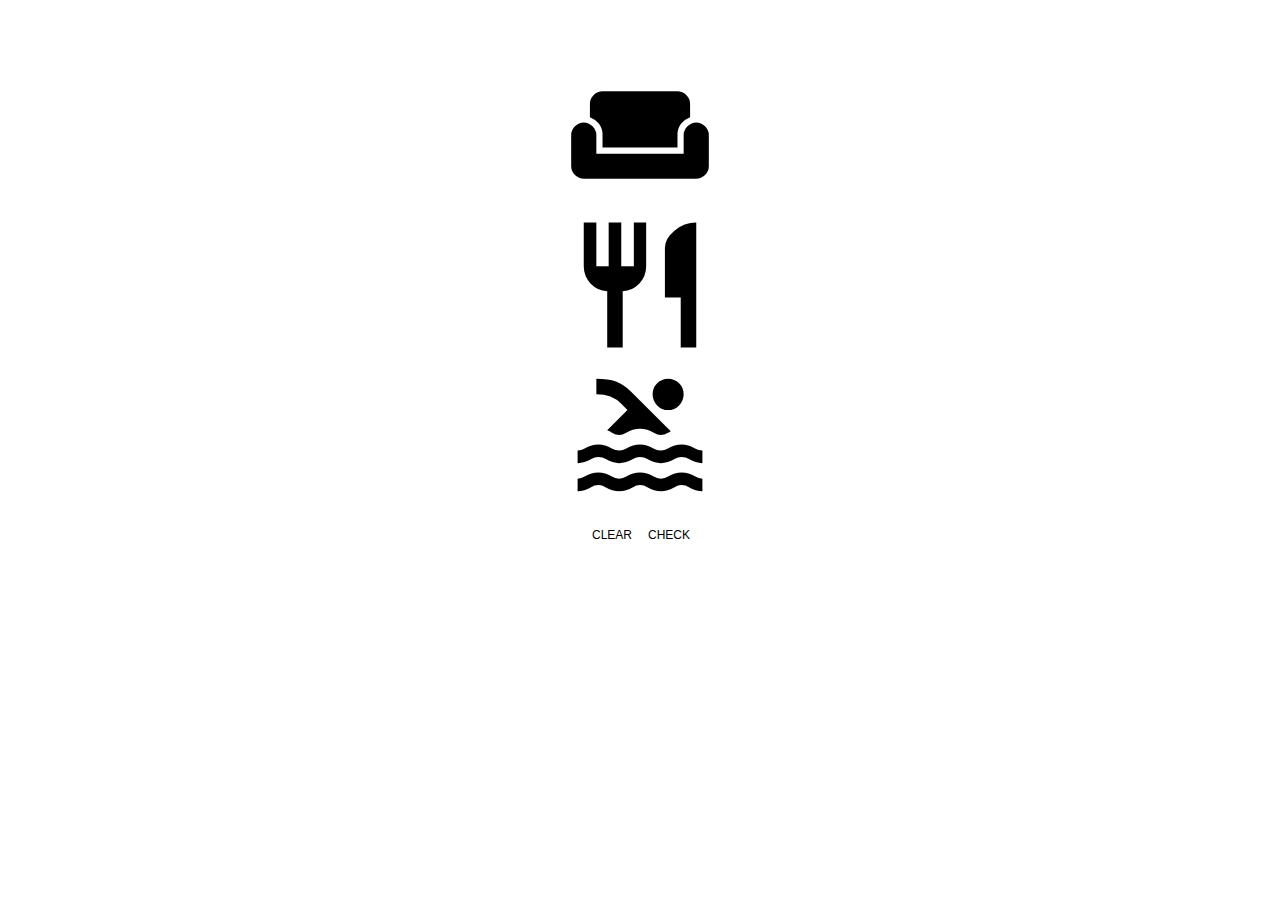
==== www/index.html @ 522c59c9 "Add files via upload" ====
<html>
  <head>
    <meta charset="utf-8" />
    <meta name="format-detection" content="telephone=no" />
    <meta name="msapplication-tap-highlight" content="no" />
    <meta name="viewport" content="user-scalable=no, initial-scale=1, maximum-scale=1, minimum-scale=1, width=device-width" />
    <meta name="apple-mobile-web-app-capable" content="yes">
    <link href="https://fonts.googleapis.com/icon?family=Material+Icons" rel="stylesheet">
    <link rel="stylesheet" href="css/framework7.css">
    <link rel="stylesheet" href="css/my-app.css">
    <link rel="stylesheet" href="css/w3.css">
    <script type="text/javascript" src="cordova.js"></script>
    <script type="text/javascript" src="js\jquery.min.js"></script>
    <script type="text/javascript" src="js\index.js"></script>
    <style>
    .itemClr{
      color:  #663399;
    }
    </style>

 <script type="text/javascript">
    var db;
    var shortName = 'WebSqlDB';
    var version = '1.0';
    var displayName = 'WebSqlDB';
    var maxSize = 65535;


    function errorHandler(transaction, error) {
      alert('Error: ' + error.message + ' code: ' + error.code);

    }

    function successCallBack() {
      alert("DEBUGGING: success");

    }

    function nullHandler(){};

    function onBodyLoad(){
      //alert("DEBUGGING: we are in the onBodyLoad() function");
      if (!window.openDatabase) {
        alert('Databases are not supported in this browser.');
        return;
      }

      db = openDatabase(shortName, version, displayName,maxSize);

      db.transaction(function(tx){

        tx.executeSql( 'CREATE TABLE IF NOT EXISTS items(Id INTEGER NOT NULL PRIMARY KEY, item1 INTEGER NOT NULL, item2 INTEGER NOT NULL,item3 INTEGER NOT NULL)',
        [],nullHandler,errorHandler);
      },errorHandler,successCallBack);

      db.transaction(function(transaction) {
        transaction.executeSql('SELECT * FROM items WHERE Id=1', [],
        function(transaction, result) {
          if (result != null && result.rows != null) {
            var row = result.rows.item(0);
            if(row.item1 == 0){
              $("#item1").addClass("itemClr");
              alert("item1 is 0");
          }else {
            alert("item1 is 1");
          }
          if(row.item2 == 0){
            $("#item2").addClass("itemClr");
            alert("item2 is 0");
          }else {
            alert("item2 is 2");
          }
          if(row.item3 == 0){
            $("#item3").addClass("itemClr");
            alert("item3 is 0");
          }else {
            alert("item3 is 3");
          }
        }
      },errorHandler);
    },errorHandler,nullHandler); }

    function ListDBValues() {
      alert('function Loadded');
      if (!window.openDatabase) {
        alert('Databases are not supported in this browser.');
        return;
      }

      $('#lbUsers').html('');

      db.transaction(function(transaction) {
        transaction.executeSql('SELECT * FROM items;', [],
        function(transaction, result) {
          if (result != null && result.rows != null) {
            alert('Data in table');
            for (var i = 0; i < result.rows.length; i++) {
              var row = result.rows.item(i);
              $('#lbUsers').append('<br>' + row.Id + '. ' +row.item1+ ' ' + row.item2+ ' ' + row.item3);
            }
          }else {
            alert('no data in table');
          }
        },errorHandler);
      },errorHandler,nullHandler);

      return;
    }

    function AddValueToDB1() {
      $("#item1").addClass("itemClr");
      if (!window.openDatabase) {
        alert('Databases are not supported in this browser.');
        return;
      }

      db.transaction(function(transaction) {
        transaction.executeSql('UPDATE items SET item1= ? WHERE Id=1',[0],
        nullHandler,errorHandler);
      });

      db.transaction(function(transaction) {
        transaction.executeSql('SELECT item1 FROM items WHERE Id=1;', [],
        function(transaction, result) {
          if (result != null && result.rows != null) {
            var row = result.rows.item(0);
              if(row.item1 == 0){
                $("#item1").addClass("itemClr");
                alert("item1 is 0");
              }
              else {
                alert("item1 is 1");
              }
            }
          },errorHandler);
        },errorHandler,nullHandler);
        return false;
      }

    function AddValueToDB2() {
      $("#item2").addClass("itemClr");
      if (!window.openDatabase) {
        alert('Databases are not supported in this browser.');
        return;
      }

      db.transaction(function(transaction) {
        transaction.executeSql('UPDATE items SET item2= ? WHERE Id=1',[0],
        nullHandler,errorHandler);
      });

      db.transaction(function(transaction) {
        transaction.executeSql('SELECT item2 FROM items WHERE Id=1;', [],
        function(transaction, result) {
          if (result != null && result.rows != null) {
              var row = result.rows.item(0);
              if(row.item2 == 0){
                $("#item2").addClass("itemClr");
                alert("item2 is 0");
              }else {
                alert("item2 is 1");
              }
            }
          },errorHandler);
        },errorHandler,nullHandler);
        return false;
      }

    function AddValueToDB3() {
      $("#item3").addClass("itemClr");
      if (!window.openDatabase) {
        alert('Databases are not supported in this browser.');
        return;
      }

      db.transaction(function(transaction) {
        transaction.executeSql('UPDATE items SET item3= ? WHERE Id=1',[0],
        nullHandler,errorHandler);
      });

      db.transaction(function(transaction) {
        transaction.executeSql('SELECT item3 FROM items WHERE Id=1;', [],
        function(transaction, result) {
          if (result != null && result.rows != null) {
              var row = result.rows.item(0);
              if(row.item3 == 0){
                $("#item3").addClass("itemClr");
                alert("item3 is 0");
              }else {
                alert("item3 is 1");
              }
            }
          },errorHandler);
        },errorHandler,nullHandler);
        return false;

      }

    function Clear() {
      $("#item1").removeClass("itemClr");
      $("#item2").removeClass("itemClr");
      $("#item3").removeClass("itemClr");
      if (!window.openDatabase) {
        alert('Databases are not supported in this browser.');
        return;
      }

      db.transaction(function(transaction) {
        transaction.executeSql('UPDATE items SET item1= ?,item2= ?,item3= ? WHERE Id=1',[1,2,3],
        nullHandler,errorHandler);
      });

      db.transaction(function(transaction) {
        transaction.executeSql('SELECT item3 FROM items WHERE Id=1;', [],
        function(transaction, result) {
          if (result != null && result.rows != null) {
              var row = result.rows.item(0);
              if(row.item1 == 0){
                $("#item1").addClass("itemClr");
              }
              else {
                  $("#item1").removeClass("itemClr");
                }
                if(row.item2 == 0){
                  $("#item2").addClass("itemClr");
                }
                else {
                  $("#item2").removeClass("itemClr");
                }
                if(row.item3 == 0){
                  $("#item3").addClass("itemClr");
                }
                else {
                  $("#item3").removeClass("itemClr");
                }

              }
            },errorHandler);
          },errorHandler,nullHandler);
          return false;
        }
        $(document).ready(function() { onBodyLoad();});

    function Check(){
      db.transaction(function(transaction) {
        transaction.executeSql('SELECT * FROM items WHERE Id=1', [],
        function(transaction, result) {
          if (result != null && result.rows != null) {
            var row = result.rows.item(0);
            if(row.item1 == 0){
              $("#item1").addClass("itemClr");
              alert("item1 is 0");
          }else {
            alert("item1 is 1");
          }
          if(row.item2 == 0){
            $("#item2").addClass("itemClr");
            alert("item2 is 0");
          }else {
            alert("item2 is 2");
          }
          if(row.item3 == 0){
            $("#item3").addClass("itemClr");
            alert("item3 is 0");
          }else {
            alert("item3 is 3");
          }
        }
      },errorHandler);
    },errorHandler,nullHandler);
    }

  </script>

  </head>
  <body onload="onBodyLoad();">
    <div class="app">
    <div id="myApp">
      <div class="panel panel-left panel-cover">
        <div class="block">
        </div>
      </div>
    <div class="views">
      <div class="view view-main">
        <div class="page" data-name="happyMe">
          <!--<div class="navbar">
            <div class="navbar-inner">
              <div class="padding-left">HappyME:)</div>
            </div>
          </div>-->
          <div class="page-content">
            <div style="padding-top:60px;">
          <div class="col-100" style="overflow: auto;">
            <span id="lbUsers"></span>
              <div style="width:100%; text-align:center;"  id="item1"><i class="material-icons" style="font-size:150px;" onclick="AddValueToDB1()">&#xe16b;</i></div>
          </div>
            <div class="col-100">
              <div style="width:100%; text-align:center;" id="item2"><i class="material-icons" style="font-size:150px;" onclick="AddValueToDB2()">&#xe56c;</i></div>
          </div>
          <div class="col-100">
              <div style="width:100%; text-align:center;" id="item3"><i class="material-icons" style="font-size:150px;" onclick="AddValueToDB3()">&#xeb48;</i></div>
          </div>
          </div>
          <div class="row">
            <div class="col-50">
              <div class="text-align-right padding-top" onclick="Clear()">CLEAR</div>
            </div>
            <div class="col-50">
              <div class="text-align-left padding-top" onclick="Check()">CHECK</div>
            </div>
          </div>

          <!--  <input id="txFirstName" type="text" placeholder="FirstName">
            <input id="txLastName" type="text" placeholder="Last Name">
            <input type="button" value="Add record" onClick="AddValueToDB()">
            <input type="button" value="Refresh" onClick="ListDBValues()"> <br>
            <br>
            <span style="font-weight:bold;">Currently stored values:</span>
            <span id="lbUsers"></span> -->
          </div>
        </div>
      </div>
    </div>
    </div>
    </div>
    <script type="text/javascript" src="js/framework7.js"></script>
    <script type="text/javascript" src="js/my-app.js"></script>
    <script type="text/javascript">
        app.initialize();
    </script>
    <script>//$(document).ready(function() { ListDBValues(); });</script>
  </body>
</html>
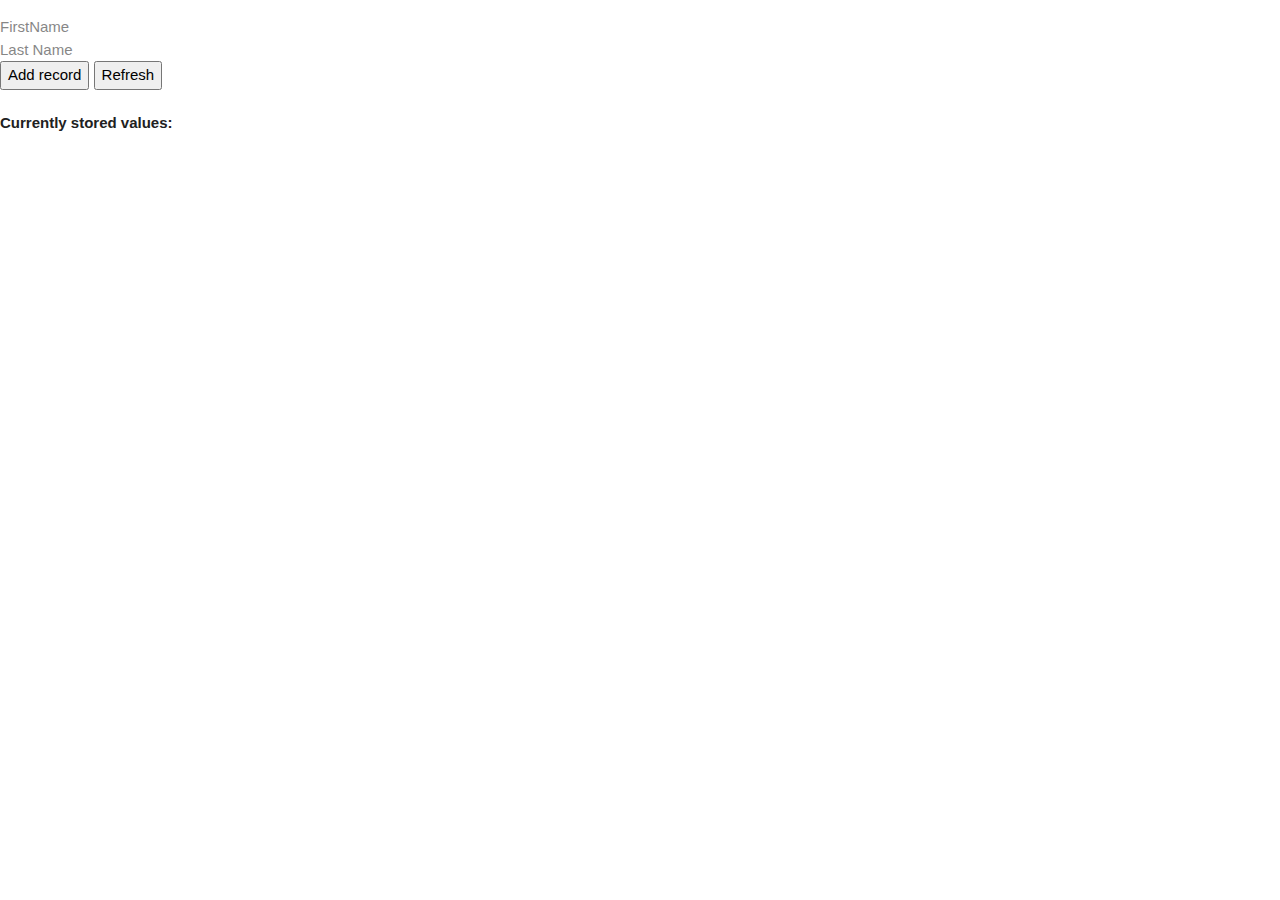
==== commit aa8d6bdf: "Add files via upload" ====
--- a/www/index.html
+++ b/www/index.html
@@ -19,256 +19,111 @@
     </style>
 
  <script type="text/javascript">
-    var db;
-    var shortName = 'WebSqlDB';
-    var version = '1.0';
-    var displayName = 'WebSqlDB';
-    var maxSize = 65535;
+ // global variables
+ var db;
+ var shortName = 'WebSqlDB';
+ var version = '1.0';
+ var displayName = 'WebSqlDB';
+ var maxSize = 65535;
 
+ // this is called when an error happens in a transaction
+ function errorHandler(transaction, error) {
+    alert('Error: ' + error.message + ' code: ' + error.code);
 
-    function errorHandler(transaction, error) {
-      alert('Error: ' + error.message + ' code: ' + error.code);
+ }
 
-    }
+ // this is called when a successful transaction happens
+ function successCallBack() {
+    alert("DEBUGGING: success");
 
-    function successCallBack() {
-      alert("DEBUGGING: success");
+ }
 
-    }
+ function nullHandler(){};
 
-    function nullHandler(){};
+ // called when the application loads
+ function onBodyLoad(){
 
-    function onBodyLoad(){
-      //alert("DEBUGGING: we are in the onBodyLoad() function");
-      if (!window.openDatabase) {
-        alert('Databases are not supported in this browser.');
-        return;
-      }
+ // This alert is used to make sure the application is loaded correctly
+ // you can comment this out once you have the application working
+ alert("DEBUGGING: we are in the onBodyLoad() function");
 
-      db = openDatabase(shortName, version, displayName,maxSize);
+  if (!window.openDatabase) {
+    // not all mobile devices support databases  if it does not, the following alert will display
+    // indicating the device will not be albe to run this application
+    alert('Databases are not supported in this browser.');
+    return;
+  }
 
-      db.transaction(function(tx){
+ // this line tries to open the database base locally on the device
+ // if it does not exist, it will create it and return a database object stored in variable db
+  db = openDatabase(shortName, version, displayName,maxSize);
 
-        tx.executeSql( 'CREATE TABLE IF NOT EXISTS items(Id INTEGER NOT NULL PRIMARY KEY, item1 INTEGER NOT NULL, item2 INTEGER NOT NULL,item3 INTEGER NOT NULL)',
-        [],nullHandler,errorHandler);
-      },errorHandler,successCallBack);
+ // this line will try to create the table User in the database just created/openned
+  db.transaction(function(tx){
 
-      db.transaction(function(transaction) {
-        transaction.executeSql('SELECT * FROM items WHERE Id=1', [],
-        function(transaction, result) {
-          if (result != null && result.rows != null) {
-            var row = result.rows.item(0);
-            if(row.item1 == 0){
-              $("#item1").addClass("itemClr");
-              alert("item1 is 0");
-          }else {
-            alert("item1 is 1");
-          }
-          if(row.item2 == 0){
-            $("#item2").addClass("itemClr");
-            alert("item2 is 0");
-          }else {
-            alert("item2 is 2");
-          }
-          if(row.item3 == 0){
-            $("#item3").addClass("itemClr");
-            alert("item3 is 0");
-          }else {
-            alert("item3 is 3");
-          }
-        }
+   // you can uncomment this next line if you want the User table to be empty each time the application runs
+   // tx.executeSql( 'DROP TABLE User',nullHandler,nullHandler);
+
+   // this line actually creates the table User if it does not exist and sets up the three columns and their types
+   // note the UserId column is an auto incrementing column which is useful if you want to pull back distinct rows
+   // easily from the table.
+    tx.executeSql( 'CREATE TABLE IF NOT EXISTS User(UserId INTEGER NOT NULL PRIMARY KEY, FirstName TEXT NOT NULL, LastName TEXT NOT NULL)',
+ [],nullHandler,errorHandler);
+  },errorHandler,successCallBack);
+
+ }
+
+ // list the values in the database to the screen using jquery to update the #lbUsers element
+ function ListDBValues() {
+
+  if (!window.openDatabase) {
+   alert('Databases are not supported in this browser.');
+   return;
+  }
+
+ // this line clears out any content in the #lbUsers element on the page so that the next few lines will show updated
+ // content and not just keep repeating lines
+  $('#lbUsers').html('');
+
+ // this next section will select all the content from the User table and then go through it row by row
+ // appending the UserId  FirstName  LastName to the  #lbUsers element on the page
+  db.transaction(function(transaction) {
+    transaction.executeSql('SELECT * FROM User;', [],
+      function(transaction, result) {
+       if (result != null && result.rows != null) {
+         for (var i = 0; i < result.rows.length; i++) {
+           var row = result.rows.item(i);
+           $('#lbUsers').append('<br>' + row.UserId + '. ' +
+ row.FirstName+ ' ' + row.LastName);
+         }
+       }
       },errorHandler);
-    },errorHandler,nullHandler); }
+  },errorHandler,nullHandler);
 
-    function ListDBValues() {
-      alert('function Loadded');
-      if (!window.openDatabase) {
-        alert('Databases are not supported in this browser.');
-        return;
-      }
+  return;
 
-      $('#lbUsers').html('');
+ }
 
-      db.transaction(function(transaction) {
-        transaction.executeSql('SELECT * FROM items;', [],
-        function(transaction, result) {
-          if (result != null && result.rows != null) {
-            alert('Data in table');
-            for (var i = 0; i < result.rows.length; i++) {
-              var row = result.rows.item(i);
-              $('#lbUsers').append('<br>' + row.Id + '. ' +row.item1+ ' ' + row.item2+ ' ' + row.item3);
-            }
-          }else {
-            alert('no data in table');
-          }
-        },errorHandler);
-      },errorHandler,nullHandler);
+ // this is the function that puts values into the database using the values from the text boxes on the screen
+ function AddValueToDB() {
 
-      return;
-    }
+  if (!window.openDatabase) {
+    alert('Databases are not supported in this browser.');
+    return;
+  }
 
-    function AddValueToDB1() {
-      $("#item1").addClass("itemClr");
-      if (!window.openDatabase) {
-        alert('Databases are not supported in this browser.');
-        return;
-      }
+ // this is the section that actually inserts the values into the User table
+  db.transaction(function(transaction) {
+    transaction.executeSql('INSERT INTO User(FirstName, LastName) VALUES (?,?)',[$('#txFirstName').val(), $('#txLastName').val()],
+      nullHandler,errorHandler);
+    });
 
-      db.transaction(function(transaction) {
-        transaction.executeSql('UPDATE items SET item1= ? WHERE Id=1',[0],
-        nullHandler,errorHandler);
-      });
+ // this calls the function that will show what is in the User table in the database
+  ListDBValues();
 
-      db.transaction(function(transaction) {
-        transaction.executeSql('SELECT item1 FROM items WHERE Id=1;', [],
-        function(transaction, result) {
-          if (result != null && result.rows != null) {
-            var row = result.rows.item(0);
-              if(row.item1 == 0){
-                $("#item1").addClass("itemClr");
-                alert("item1 is 0");
-              }
-              else {
-                alert("item1 is 1");
-              }
-            }
-          },errorHandler);
-        },errorHandler,nullHandler);
-        return false;
-      }
+  return false;
 
-    function AddValueToDB2() {
-      $("#item2").addClass("itemClr");
-      if (!window.openDatabase) {
-        alert('Databases are not supported in this browser.');
-        return;
-      }
-
-      db.transaction(function(transaction) {
-        transaction.executeSql('UPDATE items SET item2= ? WHERE Id=1',[0],
-        nullHandler,errorHandler);
-      });
-
-      db.transaction(function(transaction) {
-        transaction.executeSql('SELECT item2 FROM items WHERE Id=1;', [],
-        function(transaction, result) {
-          if (result != null && result.rows != null) {
-              var row = result.rows.item(0);
-              if(row.item2 == 0){
-                $("#item2").addClass("itemClr");
-                alert("item2 is 0");
-              }else {
-                alert("item2 is 1");
-              }
-            }
-          },errorHandler);
-        },errorHandler,nullHandler);
-        return false;
-      }
-
-    function AddValueToDB3() {
-      $("#item3").addClass("itemClr");
-      if (!window.openDatabase) {
-        alert('Databases are not supported in this browser.');
-        return;
-      }
-
-      db.transaction(function(transaction) {
-        transaction.executeSql('UPDATE items SET item3= ? WHERE Id=1',[0],
-        nullHandler,errorHandler);
-      });
-
-      db.transaction(function(transaction) {
-        transaction.executeSql('SELECT item3 FROM items WHERE Id=1;', [],
-        function(transaction, result) {
-          if (result != null && result.rows != null) {
-              var row = result.rows.item(0);
-              if(row.item3 == 0){
-                $("#item3").addClass("itemClr");
-                alert("item3 is 0");
-              }else {
-                alert("item3 is 1");
-              }
-            }
-          },errorHandler);
-        },errorHandler,nullHandler);
-        return false;
-
-      }
-
-    function Clear() {
-      $("#item1").removeClass("itemClr");
-      $("#item2").removeClass("itemClr");
-      $("#item3").removeClass("itemClr");
-      if (!window.openDatabase) {
-        alert('Databases are not supported in this browser.');
-        return;
-      }
-
-      db.transaction(function(transaction) {
-        transaction.executeSql('UPDATE items SET item1= ?,item2= ?,item3= ? WHERE Id=1',[1,2,3],
-        nullHandler,errorHandler);
-      });
-
-      db.transaction(function(transaction) {
-        transaction.executeSql('SELECT item3 FROM items WHERE Id=1;', [],
-        function(transaction, result) {
-          if (result != null && result.rows != null) {
-              var row = result.rows.item(0);
-              if(row.item1 == 0){
-                $("#item1").addClass("itemClr");
-              }
-              else {
-                  $("#item1").removeClass("itemClr");
-                }
-                if(row.item2 == 0){
-                  $("#item2").addClass("itemClr");
-                }
-                else {
-                  $("#item2").removeClass("itemClr");
-                }
-                if(row.item3 == 0){
-                  $("#item3").addClass("itemClr");
-                }
-                else {
-                  $("#item3").removeClass("itemClr");
-                }
-
-              }
-            },errorHandler);
-          },errorHandler,nullHandler);
-          return false;
-        }
-        $(document).ready(function() { onBodyLoad();});
-
-    function Check(){
-      db.transaction(function(transaction) {
-        transaction.executeSql('SELECT * FROM items WHERE Id=1', [],
-        function(transaction, result) {
-          if (result != null && result.rows != null) {
-            var row = result.rows.item(0);
-            if(row.item1 == 0){
-              $("#item1").addClass("itemClr");
-              alert("item1 is 0");
-          }else {
-            alert("item1 is 1");
-          }
-          if(row.item2 == 0){
-            $("#item2").addClass("itemClr");
-            alert("item2 is 0");
-          }else {
-            alert("item2 is 2");
-          }
-          if(row.item3 == 0){
-            $("#item3").addClass("itemClr");
-            alert("item3 is 0");
-          }else {
-            alert("item3 is 3");
-          }
-        }
-      },errorHandler);
-    },errorHandler,nullHandler);
-    }
+ }
 
   </script>
 
@@ -283,40 +138,16 @@
     <div class="views">
       <div class="view view-main">
         <div class="page" data-name="happyMe">
-          <!--<div class="navbar">
-            <div class="navbar-inner">
-              <div class="padding-left">HappyME:)</div>
-            </div>
-          </div>-->
           <div class="page-content">
-            <div style="padding-top:60px;">
-          <div class="col-100" style="overflow: auto;">
-            <span id="lbUsers"></span>
-              <div style="width:100%; text-align:center;"  id="item1"><i class="material-icons" style="font-size:150px;" onclick="AddValueToDB1()">&#xe16b;</i></div>
-          </div>
-            <div class="col-100">
-              <div style="width:100%; text-align:center;" id="item2"><i class="material-icons" style="font-size:150px;" onclick="AddValueToDB2()">&#xe56c;</i></div>
-          </div>
-          <div class="col-100">
-              <div style="width:100%; text-align:center;" id="item3"><i class="material-icons" style="font-size:150px;" onclick="AddValueToDB3()">&#xeb48;</i></div>
-          </div>
-          </div>
-          <div class="row">
-            <div class="col-50">
-              <div class="text-align-right padding-top" onclick="Clear()">CLEAR</div>
-            </div>
-            <div class="col-50">
-              <div class="text-align-left padding-top" onclick="Check()">CHECK</div>
-            </div>
-          </div>
-
-          <!--  <input id="txFirstName" type="text" placeholder="FirstName">
+            <div class="padding-top padding-right">
+            <input id="txFirstName" type="text" placeholder="FirstName">
             <input id="txLastName" type="text" placeholder="Last Name">
             <input type="button" value="Add record" onClick="AddValueToDB()">
             <input type="button" value="Refresh" onClick="ListDBValues()"> <br>
             <br>
             <span style="font-weight:bold;">Currently stored values:</span>
-            <span id="lbUsers"></span> -->
+            <span id="lbUsers"></span>
+          </div>
           </div>
         </div>
       </div>
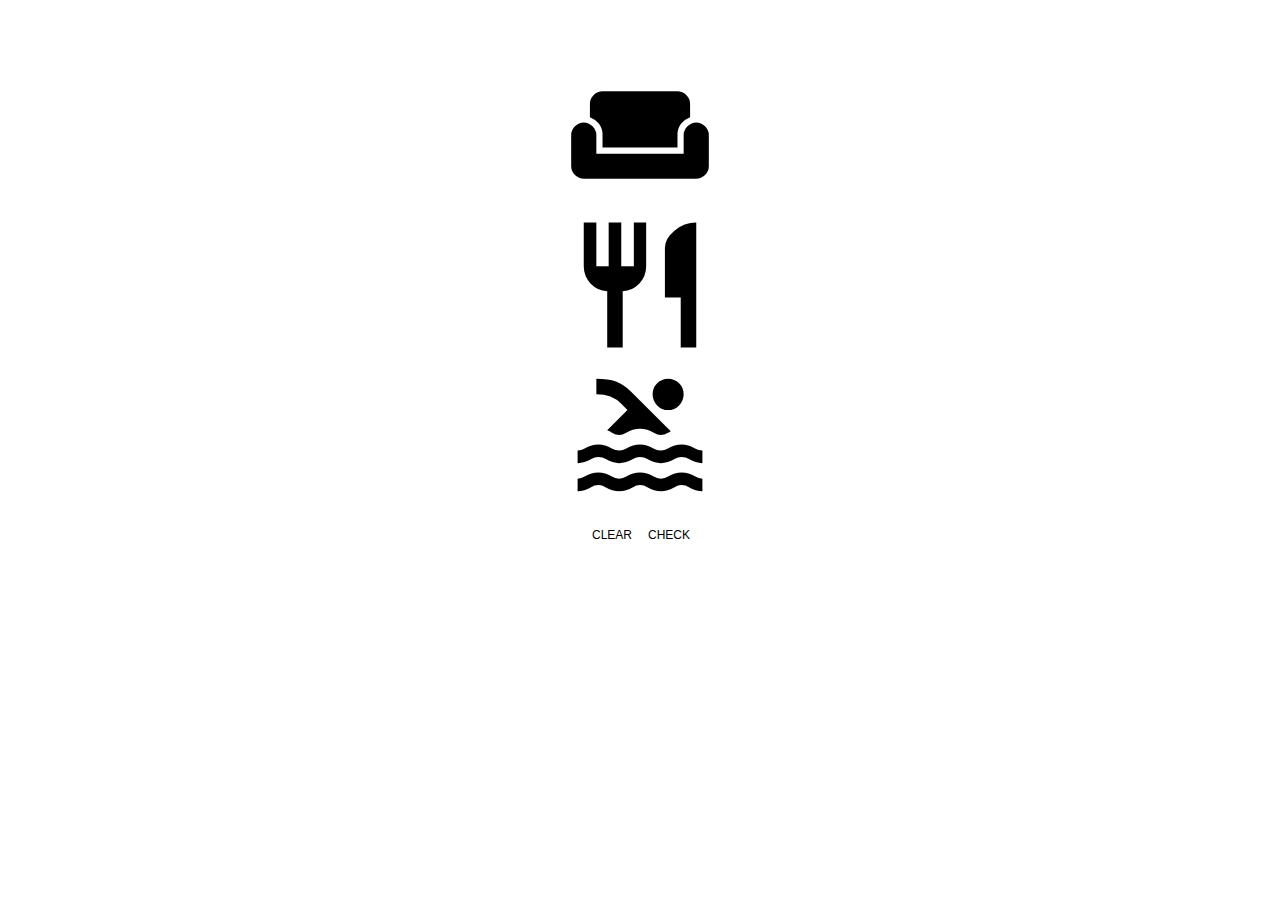
==== commit 77cf253d: "Add files via upload" ====
--- a/www/index.html
+++ b/www/index.html
@@ -19,111 +19,197 @@
     </style>
 
  <script type="text/javascript">
- // global variables
- var db;
- var shortName = 'WebSqlDB';
- var version = '1.0';
- var displayName = 'WebSqlDB';
- var maxSize = 65535;
-
- // this is called when an error happens in a transaction
- function errorHandler(transaction, error) {
-    alert('Error: ' + error.message + ' code: ' + error.code);
-
- }
-
- // this is called when a successful transaction happens
- function successCallBack() {
-    alert("DEBUGGING: success");
-
- }
-
- function nullHandler(){};
-
- // called when the application loads
- function onBodyLoad(){
-
- // This alert is used to make sure the application is loaded correctly
- // you can comment this out once you have the application working
- alert("DEBUGGING: we are in the onBodyLoad() function");
-
-  if (!window.openDatabase) {
-    // not all mobile devices support databases  if it does not, the following alert will display
-    // indicating the device will not be albe to run this application
-    alert('Databases are not supported in this browser.');
-    return;
-  }
-
- // this line tries to open the database base locally on the device
- // if it does not exist, it will create it and return a database object stored in variable db
-  db = openDatabase(shortName, version, displayName,maxSize);
-
- // this line will try to create the table User in the database just created/openned
-  db.transaction(function(tx){
-
-   // you can uncomment this next line if you want the User table to be empty each time the application runs
-   // tx.executeSql( 'DROP TABLE User',nullHandler,nullHandler);
-
-   // this line actually creates the table User if it does not exist and sets up the three columns and their types
-   // note the UserId column is an auto incrementing column which is useful if you want to pull back distinct rows
-   // easily from the table.
-    tx.executeSql( 'CREATE TABLE IF NOT EXISTS User(UserId INTEGER NOT NULL PRIMARY KEY, FirstName TEXT NOT NULL, LastName TEXT NOT NULL)',
- [],nullHandler,errorHandler);
-  },errorHandler,successCallBack);
-
- }
-
- // list the values in the database to the screen using jquery to update the #lbUsers element
- function ListDBValues() {
-
-  if (!window.openDatabase) {
-   alert('Databases are not supported in this browser.');
-   return;
-  }
-
- // this line clears out any content in the #lbUsers element on the page so that the next few lines will show updated
- // content and not just keep repeating lines
-  $('#lbUsers').html('');
-
- // this next section will select all the content from the User table and then go through it row by row
- // appending the UserId  FirstName  LastName to the  #lbUsers element on the page
-  db.transaction(function(transaction) {
-    transaction.executeSql('SELECT * FROM User;', [],
-      function(transaction, result) {
-       if (result != null && result.rows != null) {
-         for (var i = 0; i < result.rows.length; i++) {
-           var row = result.rows.item(i);
-           $('#lbUsers').append('<br>' + row.UserId + '. ' +
- row.FirstName+ ' ' + row.LastName);
-         }
-       }
+    var db;
+    var shortName = 'WebSqlDB';
+    var version = '1.0';
+    var displayName = 'WebSqlDB';
+    var maxSize = 65535;
+
+
+    function errorHandler(transaction, error) {
+      alert('Error: ' + error.message + ' code: ' + error.code);
+
+    }
+
+    function successCallBack() {
+      //alert("DEBUGGING: success");
+
+    }
+
+    function nullHandler(){};
+
+    function onBodyLoad(){
+      if (!window.openDatabase) {
+        alert('Databases are not supported in this browser.');
+        return;
+      }
+
+      db = openDatabase(shortName, version, displayName,maxSize);
+
+      db.transaction(function(tx){
+
+        tx.executeSql( 'CREATE TABLE IF NOT EXISTS items(Id INTEGER NOT NULL PRIMARY KEY, item1 INTEGER NOT NULL, item2 INTEGER NOT NULL,item3 INTEGER NOT NULL)',
+        [],nullHandler,errorHandler);
+      },errorHandler,successCallBack);
+
+      db.transaction(function(transaction) {
+        transaction.executeSql('SELECT * FROM items', [],
+        function(transaction, result) {
+          if (result.rows.length == 0) {
+            db.transaction(function(transaction) {
+              transaction.executeSql('INSERT INTO items(item1, item2, item3) VALUES (?,?,?)',[1,2,3],
+                nullHandler,errorHandler);
+              });
+        }else {
+          var row = result.rows.item(0);
+          if(row.item1 == 0){
+            $("#item1").addClass("itemClr");
+        }else {
+          $("#item1").removeClass("itemClr");
+        }
+        if(row.item2 == 0){
+          $("#item2").addClass("itemClr");
+        }else {
+          $("#item2").removeClass("itemClr");
+        }
+        if(row.item3 == 0){
+          $("#item3").addClass("itemClr");
+        }else {
+          $("#item3").removeClass("itemClr");
+        }
+        }
       },errorHandler);
-  },errorHandler,nullHandler);
-
-  return;
-
- }
-
- // this is the function that puts values into the database using the values from the text boxes on the screen
- function AddValueToDB() {
-
-  if (!window.openDatabase) {
-    alert('Databases are not supported in this browser.');
-    return;
-  }
-
- // this is the section that actually inserts the values into the User table
-  db.transaction(function(transaction) {
-    transaction.executeSql('INSERT INTO User(FirstName, LastName) VALUES (?,?)',[$('#txFirstName').val(), $('#txLastName').val()],
-      nullHandler,errorHandler);
-    });
-
- // this calls the function that will show what is in the User table in the database
-  ListDBValues();
-
-  return false;
-
- }
+    },errorHandler,nullHandler);}
+
+    function ListDBValues() {
+      alert('function Loadded');
+      if (!window.openDatabase) {
+        alert('Databases are not supported in this browser.');
+        return;
+      }
+
+      $('#lbUsers').html('');
+
+      db.transaction(function(transaction) {
+        transaction.executeSql('SELECT * FROM items;', [],
+        function(transaction, result) {
+          if (result != null && result.rows != null) {
+            alert('Data in table');
+            for (var i = 0; i < result.rows.length; i++) {
+              var row = result.rows.item(i);
+              $('#lbUsers').append('<br>' + row.Id + '. ' +row.item1+ ' ' + row.item2+ ' ' + row.item3);
+            }
+          }else {
+            alert('no data in table');
+          }
+        },errorHandler);
+      },errorHandler,nullHandler);
+
+      return;
+    }
+
+    function AddValueToDB1() {
+      $("#item1").addClass("itemClr");
+      if (!window.openDatabase) {
+        alert('Databases are not supported in this browser.');
+        return;
+      }
+
+      db.transaction(function(transaction) {
+        transaction.executeSql('UPDATE items SET item1= ? WHERE Id=1',[0],
+        nullHandler,errorHandler);
+      });
+
+      db.transaction(function(transaction) {
+        transaction.executeSql('SELECT item1 FROM items WHERE Id=1;', [],
+        function(transaction, result) {
+          if (result != null && result.rows != null) {
+            var row = result.rows.item(0);
+              if(row.item1 == 0){
+                $("#item1").addClass("itemClr");
+              }
+              else {
+                $("#item1").removeClass("itemClr");
+              }
+            }
+          },errorHandler);
+        },errorHandler,nullHandler);
+        return false;
+      }
+
+    function AddValueToDB2() {
+      $("#item2").addClass("itemClr");
+      if (!window.openDatabase) {
+        alert('Databases are not supported in this browser.');
+        return;
+      }
+
+      db.transaction(function(transaction) {
+        transaction.executeSql('UPDATE items SET item2= ? WHERE Id=1',[0],
+        nullHandler,errorHandler);
+      });
+
+      db.transaction(function(transaction) {
+        transaction.executeSql('SELECT item2 FROM items WHERE Id=1;', [],
+        function(transaction, result) {
+          if (result != null && result.rows != null) {
+              var row = result.rows.item(0);
+              if(row.item2 == 0){
+                $("#item2").addClass("itemClr");
+              }else {
+                $("#item2").removeClass("itemClr");
+              }
+            }
+          },errorHandler);
+        },errorHandler,nullHandler);
+        return false;
+      }
+
+    function AddValueToDB3() {
+      $("#item3").addClass("itemClr");
+      if (!window.openDatabase) {
+        alert('Databases are not supported in this browser.');
+        return;
+      }
+
+      db.transaction(function(transaction) {
+        transaction.executeSql('UPDATE items SET item3= ? WHERE Id=1',[0],
+        nullHandler,errorHandler);
+      });
+
+      db.transaction(function(transaction) {
+        transaction.executeSql('SELECT item3 FROM items WHERE Id=1;', [],
+        function(transaction, result) {
+          if (result != null && result.rows != null) {
+              var row = result.rows.item(0);
+              if(row.item3 == 0){
+                $("#item3").addClass("itemClr");
+              }else {
+                $("#item3").removeClass("itemClr");
+              }
+            }
+          },errorHandler);
+        },errorHandler,nullHandler);
+        return false;
+
+      }
+
+    function Clear() {
+      $("#item1").removeClass("itemClr");
+      $("#item2").removeClass("itemClr");
+      $("#item3").removeClass("itemClr");
+      if (!window.openDatabase) {
+        alert('Databases are not supported in this browser.');
+        return;
+      }
+
+      db.transaction(function(transaction) {
+        transaction.executeSql('UPDATE items SET item1= ?,item2= ?,item3= ? WHERE Id=1',[1,2,3],
+        nullHandler,errorHandler);
+      });
+
+          return false;
+        }
 
   </script>
 
@@ -138,16 +224,40 @@
     <div class="views">
       <div class="view view-main">
         <div class="page" data-name="happyMe">
+          <!--<div class="navbar">
+            <div class="navbar-inner">
+              <div class="padding-left">HappyME:)</div>
+            </div>
+          </div>-->
           <div class="page-content">
-            <div class="padding-top padding-right">
-            <input id="txFirstName" type="text" placeholder="FirstName">
+            <div style="padding-top:60px;">
+          <div class="col-100" style="overflow: auto;">
+            <span id="lbUsers"></span>
+              <div style="width:100%; text-align:center;"  id="item1"><i class="material-icons" style="font-size:150px;" onclick="AddValueToDB1()">&#xe16b;</i></div>
+          </div>
+            <div class="col-100">
+              <div style="width:100%; text-align:center;" id="item2"><i class="material-icons" style="font-size:150px;" onclick="AddValueToDB2()">&#xe56c;</i></div>
+          </div>
+          <div class="col-100">
+              <div style="width:100%; text-align:center;" id="item3"><i class="material-icons" style="font-size:150px;" onclick="AddValueToDB3()">&#xeb48;</i></div>
+          </div>
+          </div>
+          <div class="row">
+            <div class="col-50">
+              <div class="text-align-right padding-top" onclick="Clear()">CLEAR</div>
+            </div>
+            <div class="col-50">
+              <div class="text-align-left padding-top" onclick="Check()">CHECK</div>
+            </div>
+          </div>
+
+          <!--  <input id="txFirstName" type="text" placeholder="FirstName">
             <input id="txLastName" type="text" placeholder="Last Name">
             <input type="button" value="Add record" onClick="AddValueToDB()">
             <input type="button" value="Refresh" onClick="ListDBValues()"> <br>
             <br>
             <span style="font-weight:bold;">Currently stored values:</span>
-            <span id="lbUsers"></span>
-          </div>
+            <span id="lbUsers"></span> -->
           </div>
         </div>
       </div>
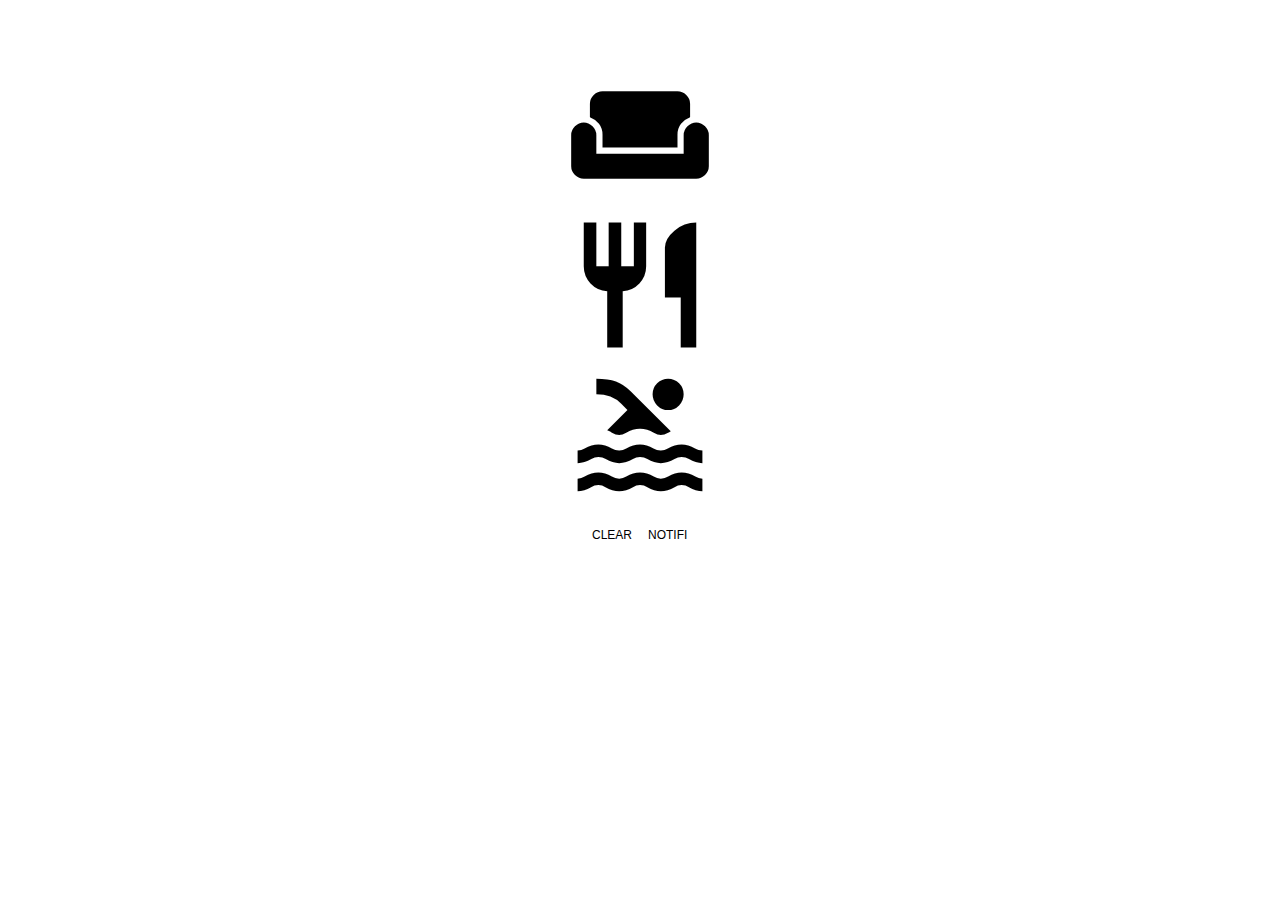
==== commit 0f7434d8: "Add files via upload" ====
--- a/www/index.html
+++ b/www/index.html
@@ -25,7 +25,6 @@
     var displayName = 'WebSqlDB';
     var maxSize = 65535;
 
-
     function errorHandler(transaction, error) {
       alert('Error: ' + error.message + ' code: ' + error.code);
 
@@ -211,6 +210,17 @@
           return false;
         }
 
+    function Noti(){
+      var notificationFull = myApp.notification.create({
+        icon: '<i class="icon demo-icon">7</i>',
+        title: 'Framework7',
+        titleRightText: 'now',
+        subtitle: 'This is a subtitle',
+        text: 'This is a simple notification message',
+        closeTimeout: 3000,
+      });
+      notificationFull.open();
+    }
   </script>
 
   </head>
@@ -221,47 +231,33 @@
         <div class="block">
         </div>
       </div>
-    <div class="views">
-      <div class="view view-main">
-        <div class="page" data-name="happyMe">
-          <!--<div class="navbar">
-            <div class="navbar-inner">
-              <div class="padding-left">HappyME:)</div>
+      <div class="views">
+        <div class="view view-main">
+          <div class="page" data-name="happyMe">
+            <div class="page-content">
+              <div style="padding-top:60px;">
+                <div class="col-100" style="overflow: auto;">
+                  <div style="width:100%; text-align:center;"  id="item1"><i class="material-icons" style="font-size:150px;" onclick="AddValueToDB1()">&#xe16b;</i></div>
+                </div>
+                <div class="col-100">
+                  <div style="width:100%; text-align:center;" id="item2"><i class="material-icons" style="font-size:150px;" onclick="AddValueToDB2()">&#xe56c;</i></div>
+                </div>
+                <div class="col-100">
+                  <div style="width:100%; text-align:center;" id="item3"><i class="material-icons" style="font-size:150px;" onclick="AddValueToDB3()">&#xeb48;</i></div>
+                </div>
+              </div>
+              <div class="row">
+                <div class="col-50">
+                  <div class="text-align-right padding-top" onclick="Clear()">CLEAR</div>
+                </div>
+                <div class="col-50">
+                  <div class="text-align-left padding-top" onclick="Noti()">NOTIFI</div>
+                </div>
+              </div>
             </div>
-          </div>-->
-          <div class="page-content">
-            <div style="padding-top:60px;">
-          <div class="col-100" style="overflow: auto;">
-            <span id="lbUsers"></span>
-              <div style="width:100%; text-align:center;"  id="item1"><i class="material-icons" style="font-size:150px;" onclick="AddValueToDB1()">&#xe16b;</i></div>
-          </div>
-            <div class="col-100">
-              <div style="width:100%; text-align:center;" id="item2"><i class="material-icons" style="font-size:150px;" onclick="AddValueToDB2()">&#xe56c;</i></div>
-          </div>
-          <div class="col-100">
-              <div style="width:100%; text-align:center;" id="item3"><i class="material-icons" style="font-size:150px;" onclick="AddValueToDB3()">&#xeb48;</i></div>
-          </div>
-          </div>
-          <div class="row">
-            <div class="col-50">
-              <div class="text-align-right padding-top" onclick="Clear()">CLEAR</div>
-            </div>
-            <div class="col-50">
-              <div class="text-align-left padding-top" onclick="Check()">CHECK</div>
-            </div>
-          </div>
-
-          <!--  <input id="txFirstName" type="text" placeholder="FirstName">
-            <input id="txLastName" type="text" placeholder="Last Name">
-            <input type="button" value="Add record" onClick="AddValueToDB()">
-            <input type="button" value="Refresh" onClick="ListDBValues()"> <br>
-            <br>
-            <span style="font-weight:bold;">Currently stored values:</span>
-            <span id="lbUsers"></span> -->
           </div>
         </div>
       </div>
-    </div>
     </div>
     </div>
     <script type="text/javascript" src="js/framework7.js"></script>
